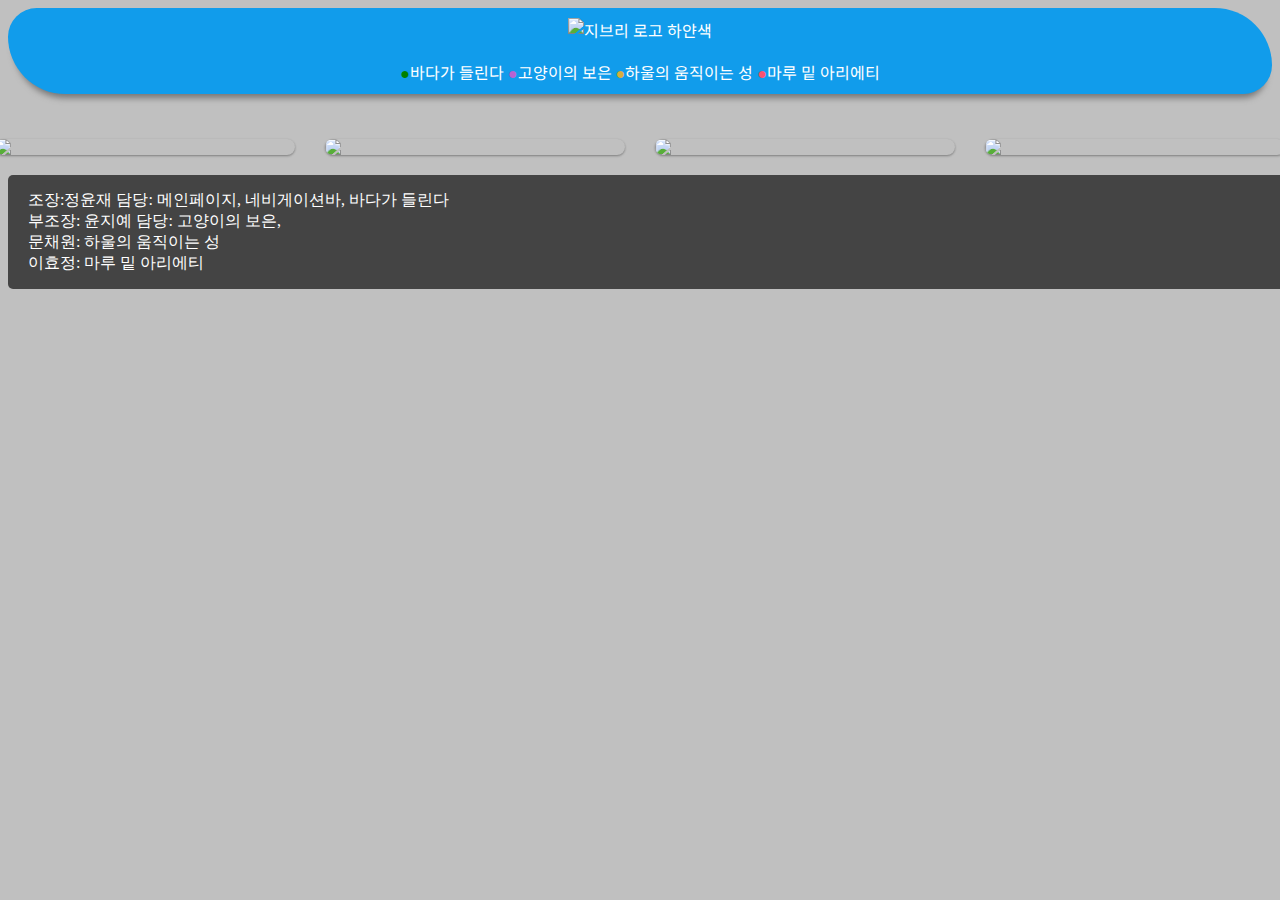
==== index.html @ b48d083b "Update index.html" ====
<!doctype html>
<html>
<head>
  <meta charset="utf-8">
  <link rel="stylesheet" type="text/css" href="css.css" >
  <link href="https://fonts.googleapis.com/css2?family=Noto+Sans+KR:wght@100..900&display=swap" rel="stylesheet">
  <title>스튜디오 지브리</title>
   
</head>
<body>
      <div id ="title">
        <a href="https://jsbin.com/xofaviw"><img id = "title img" src="https://i.imgur.com/nIBSsuS.png" alt="지브리 로고 하얀색"></a>
        <br>
        <br>
        <span style="color: green;">     ●</span><a href="https://opdea0.github.io/test/">바다가 들린다</a>
        <span style="color: rgb(183, 99, 209);">     ●</span><a href="https://output.jsbin.com/pixobay">고양이의 보은</a>
        <span style="color: rgb(214, 174, 62);">     ●</span><a href="https://jsbin.com/fojutez">하울의 움직이는 성</a>
        <span style="color: rgb(250, 83, 111);">     ●</span><a href="https://opdea0.github.io/maru/">마루 밑 아리에티</a>
    </div>

 <div class="container">
        <a href="https://opdea0.github.io/test/"><img class = "mainimg" src="https://i.imgur.com/DhPq97y.jpeg"> </a>
        <a href="https://output.jsbin.com/pixobay"><img class = "mainimg" src="https://i.imgur.com/8urEeFP.jpeg"> </a>
        <a href="https://jsbin.com/fojutez"><img class = "mainimg" src="https://i.imgur.com/6KgV68J.jpeg"> </a>
        <a href="https://opdea0.github.io/maru/"><img class = "mainimg" src="https://i.imgur.com/In3Y31N.jpeg"> </a>
  </div>
  <div class="log">조장:정윤재 담당: 메인페이지, 네비게이션바, 바다가 들린다 <br>부조장: 윤지예 담당: 고양이의 보은, <br>문채원: 하울의 움직이는 성 <br>이효정: 마루 밑 아리에티</div>
</body>
</html>
---- css.css ----
.header{
    text-align: center;
    width: 1850px auto;
    margin: 0 auto;
}
a {
    font-family: "Noto Sans KR", sans-serif;
    color: white;
    text-decoration: none;

}
a:hover {
    display: inline-block;
    color: rgb(130, 240, 255);
    transform: translateY(-4px);
    transition: 1s;
  }
body {
    background-color: #c0c0c0;
}
#title{

    border-radius: 40px 80px;
    padding: 10px ;
    background-color: rgb(17,156,235);
    text-align: center;
    color : white ;
    

    -webkit-box-shadow: 0 10px 6px -6px #777;
    -moz-box-shadow: 0 10px 6px -6px #777;
         box-shadow: 0 10px 6px -6px #777;
  }
#title img{
    width: 200px;
  
}
/*'위 내용은 스튜디오 지브리 파란색 그거입니다 '*/
.container{
    position: relative;
    top: 30px;
    width: auto;
    margin: 0 auto; 
     display: flex;
  justify-content: center;
}
.page{
    position: relative;
    width: 925px;
    margin: 0 auto;
    float: left;
}

  .nav{
    background-color: rgb(255, 255, 255);
    display: inline-block;
    width: 400px;
    margin: 10px ;
    padding: 15px;
    left: 0px;
    border-radius: 20px 20px;
    box-shadow: 0 1px 3px rgba(0,0,0,0.12), 0 1px 2px rgba(0,0,0,0.24);
    transition: all 0.3s cubic-bezier(.25,.8,.25,1);
  }
    .nav:hover {
        box-shadow: 0 14px 28px rgba(0,0,0,0.25), 0 10px 10px rgba(0,0,0,0.22);
  }
  .mainimg{
    float: left;
    width: 300px;
    margin: 15px ;
    margin-bottom: 50px;
    left: 0px;
    border-radius: 10px 10px;
    box-shadow: 0 1px 3px rgba(0,0,0,0.12), 0 1px 2px rgba(0,0,0,0.24);
    transition: all 0.3s cubic-bezier(.25,.8,.25,1);
  }
  .mainimg:hover {
    box-shadow: 0 14px 28px rgba(0,0,0,0.25), 0 10px 10px rgba(0,0,0,0.22);
  }

  .log {
    margin:  auto;
    width: 1400px;
    padding: 15px 20px;
    background-color: #444444;
    border-radius: 5px;
    color: #ffffff;
  }
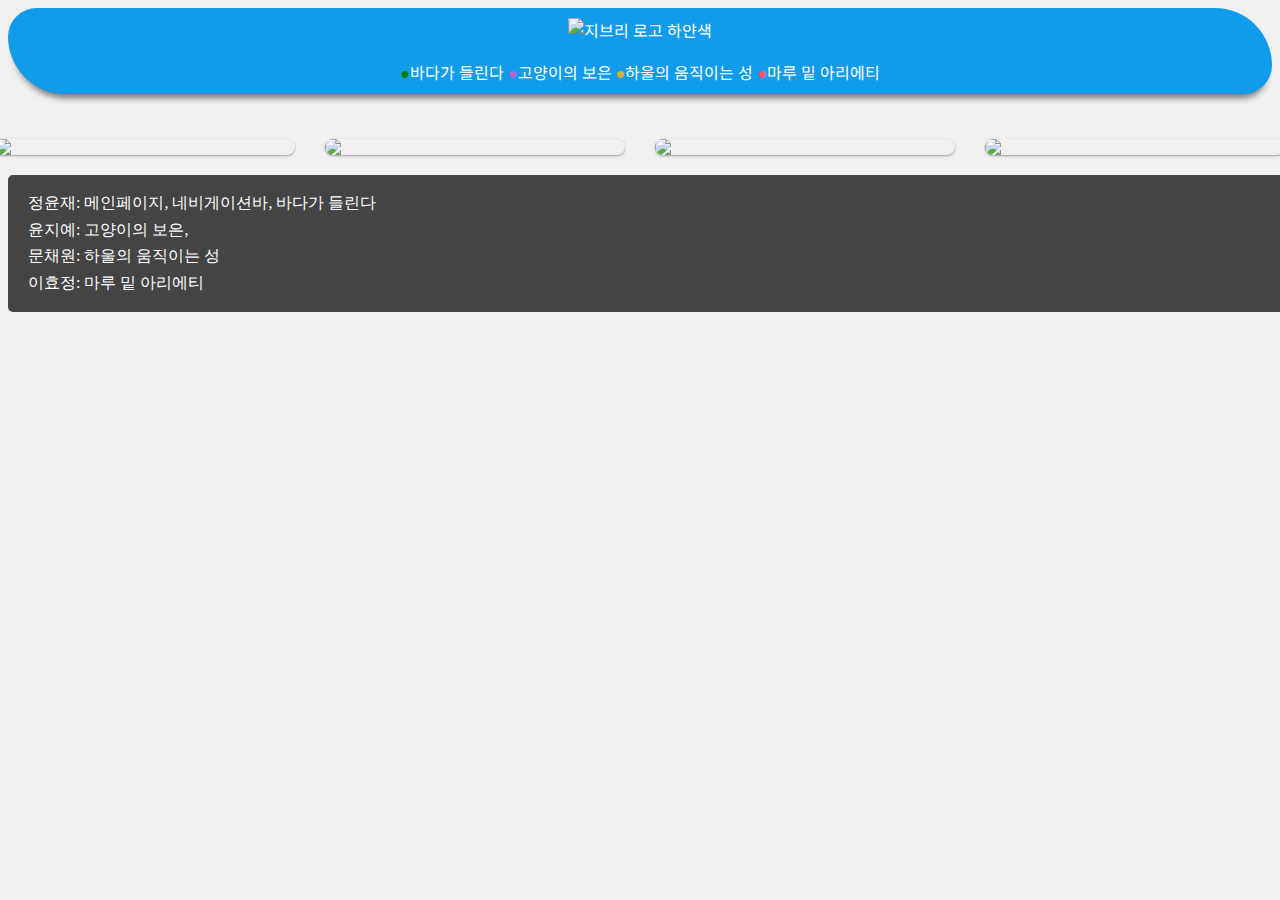
==== commit 840204d3: "Update index.html" ====
--- a/index.html
+++ b/index.html
@@ -24,6 +24,6 @@
         <a href="https://jsbin.com/fojutez"><img class = "mainimg" src="https://i.imgur.com/6KgV68J.jpeg"> </a>
         <a href="https://opdea0.github.io/maru/"><img class = "mainimg" src="https://i.imgur.com/In3Y31N.jpeg"> </a>
   </div>
-  <div class="log">조장:정윤재 담당: 메인페이지, 네비게이션바, 바다가 들린다 <br>부조장: 윤지예 담당: 고양이의 보은, <br>문채원: 하울의 움직이는 성 <br>이효정: 마루 밑 아리에티</div>
+  <div class="log">정윤재: 메인페이지, 네비게이션바, 바다가 들린다 <br> 윤지예: 고양이의 보은, <br>문채원: 하울의 움직이는 성 <br>이효정: 마루 밑 아리에티</div>
 </body>
 </html>
--- a/css.css
+++ b/css.css
@@ -16,7 +16,7 @@
     transition: 1s;
   }
 body {
-    background-color: #c0c0c0;
+    background-color: #f0f0f0;
 }
 #title{
 
@@ -80,6 +80,7 @@
   }
 
   .log {
+    line-height: 20pt;
     margin:  auto;
     width: 1400px;
     padding: 15px 20px;
